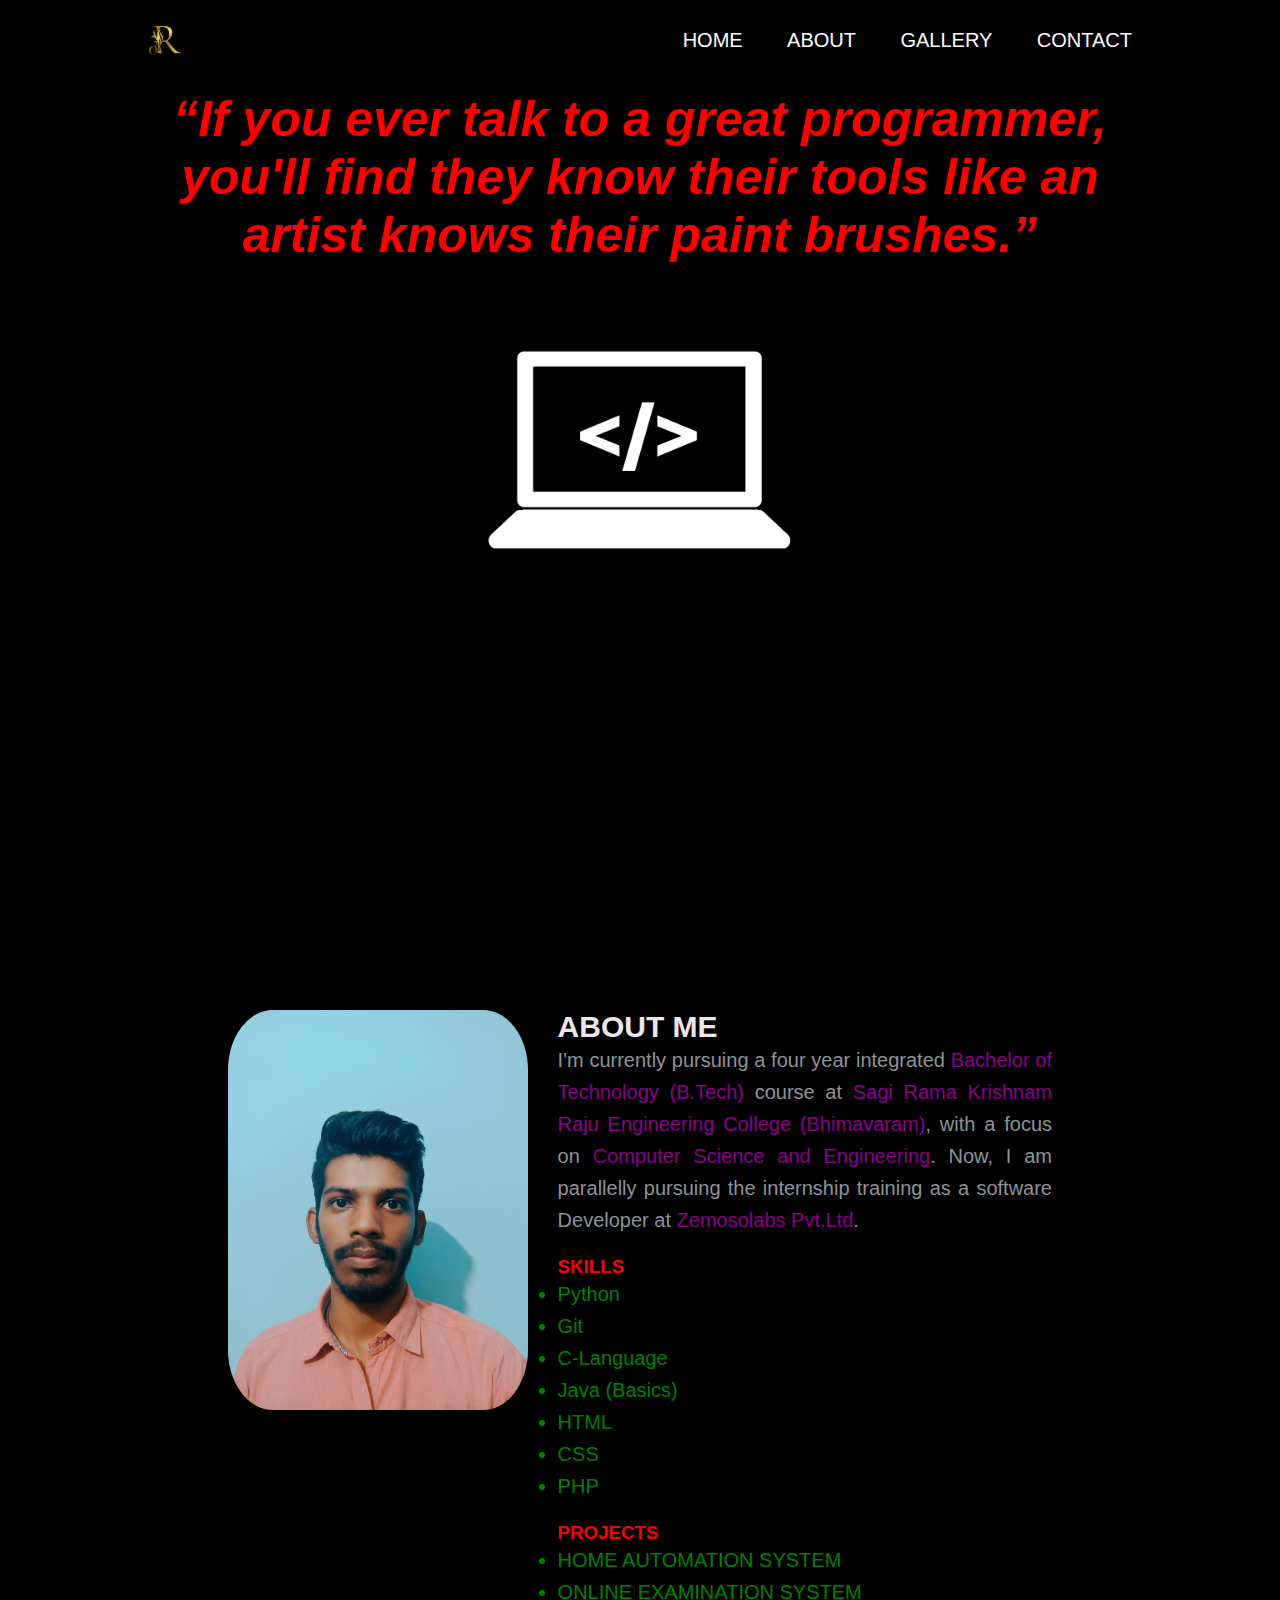
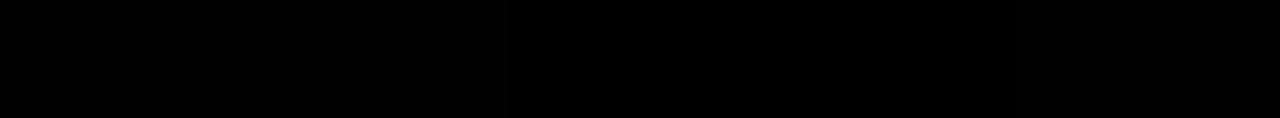
==== about.html @ e36330ff "uploaded new files" ====
<!DOCTYPE html>
<html lang="en-US">
<head>
    <title>About</title>
    <meta name="viewport" content="width=device-width" initial-scale=1.0" />
    <meta charset="utf-8" />
    <link rel="stylesheet" href="./styles/style.css" />
</head>
<body>
    <div id="header">
        <div class="container">
            <nav>
                <img src="./images/logo.jpg" width="60" height="60" class="logo">
                <ul>
                    <li><a href="index.html">HOME</a></li>
                    <li><a href="#about">ABOUT</a></li>
                    <li><a href="gallery.html">GALLERY</a></li>
                    <li><a href="contact.html">CONTACT</a></li>
                </ul>
            </nav>
            <div class="header-text">
                <h1><span><center><em>“If you ever talk to a great programmer, you'll find they know their tools like an artist knows their paint brushes.”</em></center></span></h1>
            </div>
        </div>
    </div>


    <div id="about">
        <div class="container">
            <div class="row">
              <div class="col1">
                  <img src="./images/casual.jpg" class="profile" alt="Profile"/>
              </div>
              <div class="col2">
                  <h1 class="title">ABOUT ME</h1>
                  <p class="topic">I'm currently pursuing a four year integrated <span>Bachelor of Technology (B.Tech)</span> course at <span>Sagi Rama Krishnam Raju Engineering College (Bhimavaram)</span>, with a focus on <span>Computer Science and Engineering</span>. Now, I am parallelly pursuing the internship training as a software Developer at <span>Zemosolabs Pvt.Ltd</span>.</p>
                  <div class="skill">
                      <h3>SKILLS</h3>
                      <ul>
                          <li>Python</li>
                          <li>Git</li>
                          <li>C-Language</li>
                          <li>Java (Basics)</li>
                          <li>HTML</li>
                          <li>CSS</li>
                          <li>PHP</li>
                      </ul>
                      <div class="project">
                      <h3>PROJECTS</h3>
                      <ul>
                          <li>HOME AUTOMATION SYSTEM</li>
                          <li>ONLINE EXAMINATION SYSTEM</li>
                      </ul>
                  </div>
              </div>
              </div>
            </div>
        </div>
    </div>
</body>
</html>
---- styles/style.css ----
*{
  margin:0;
  padding:0;
  font-family: 'Poppins', sans-serif;
  box-sizing: border-box;
}

html{
  scroll-behavior: smooth;
}
body{
  background: #070808;
  color: white;
}

.logo{
  width: 75px;
  border-radius: 50%;
}
/*-------------header--------------------*/

#header{
  width: 100%;
  height: 100vh;
  background-image: url(../images/bg2.jpg);
  background-size: cover;
  background-position: center ;
}

.container{
  padding: 10px 10%;
}

nav{
  display: flex;
  align-items: center;
  justify-content: space-between;
  flex-wrap: wrap;
}

nav ul li{
  display: inline-block;
  list-style: none;
  margin: 10px 20px;
}

nav ul li a{
  color:#fff;
  text-decoration: none;
  font-size: 20px;
  position: relative;
}

nav ul li a::after{
  content: '';
  background: #ff004f;
  width: 0%;
  height: 3px;
  left: 0;
  bottom: -6px;
  position:absolute;
  transition: 0.5s;
}

nav ul li a:hover::after{
  width: 100%;
}

.header-text{
  margin-top: 20px;
  font-size: 20px;
}

.header-text h1{
  margin-top: 20px;
  font-size: 50px;
}

.header-text h1 span{
  color: red;
}




/*---------------------about-----------------------*/

#about{
  background-color: hwb(0 0% 100% / 0.907);
  color: rgb(141, 148, 152);
}

.row{
  margin: 100px;
  display: flex;
  justify-content: space-between;
  flex-wrap: wrap;
}

.col1{
  flex-basis:35%;
}

.col2{
  flex-basis:60%;
}

.title{
  font-size: 30px;
  font-weight: bold;
  color: #ece6e6;
}

.profile{
  border-radius: 15%;
  width: 300px;
}

.topic{
  line-height: 32px;
  text-align: justify;
  font-size: 20px;
}

.topic span{
  margin-top: 30px;
  color: darkmagenta;
}

.skill h3{
  margin-top: 20px;
  color:hsl(0, 100%, 50%);
}

.skill ul li{
  line-height:  32px;;
  color:green;
  font-size: 20px;
}


.project{
  margin-top: 20px;
  color:hsl(0, 100%, 50%);
}

.project ul li{
  line-height:  32px;;
  color:green;
  font-size: 20px;
}


/*--------------gallery------------------*/

#gallery{
  padding: 70px;
  background: darkslategrey;
}

.containers{
  padding-left: 48px;
  display: flex;
  max-width: 1200px;
  width:100%;
  flex-wrap: wrap;
  gap: 50px;
  align-content: center;
  justify-content: space-between;
  
}

.galhead h1{
  color: hsl(0, 12%, 95%);
  text-align: center;
}


.containers img{
 
  width:200px ;
  height:200px;
  object-fit: cover;
  object-position: bottom;
  
}

.containers img:hover{
  cursor: pointer;
  transition: 0.5s;
  opacity: 0.5;
}




/*-----------------contact---------------*/
#contact{
  background-color:hwb(178 2% 88%);
  padding: 30px 0;
}

.colc2{
align-items: center;
}

.colc1{
  text-align: center;
}

.colc1 h1{
  text-align: center;
  color:#eaefeb;
}

.colc1 img{
  border-radius: 60%;
}
.colc1 p{
  text-align: center;
  line-height: 60px;
  color:#e5e3e5;
  font-weight: bold;
  font-size: 23px;
  color: rgb(232, 184, 72);
}

.colc2 form{
  width: 100%;
  }

.coc2 h1{
  text-align: center;
}

form input, form textarea{
  width:100%;
  outline:none;
  border:0;
  background: #262626;
  margin: 15px 0;
  padding: 15px;
  font-size: 18px;
  color:#e5e3e5;
}


.btn.btn2{
  display: inline-block;
  background: #ef0909;
  font-size: 20px;
  font-weight: bold;
  padding: 20px 20px;
}

.btn:hover{
  background-color: rgba(10, 225, 31, 0.605);
}


.social img{
  border-radius: 60%;
}





/*--------------for small screens------------------*/

@media only screen and (max-width :600px){


  .logo{
    height: 19px;
    width: 19px;
    border-radius: 50%;
  }

  #header{
  background-image: url("../images/bg2.jpg");
  }


  nav{
    display: flex;
    align-items: center;
    justify-content:space-between;
    flex-wrap: wrap;
  }
  
  nav ul li{
    display: inline-block;
    list-style: none;
    margin: 10px 15px;
  }
  
  nav ul li a{
    color:#fff;
    text-decoration: none;
    font-size: 10px;
    position: relative;
  }
  
  nav ul li a::after{
    content: '';
    background: #ff004f;
    width: 0%;
    height: 3px;
    left: 0;
    bottom: -6px;
    position:absolute;
    transition: 0.5s;
  }
  
  nav ul li a:hover::after{
    width: 100%;
  }


  .header-text{
  margin-top: 19%;
  font-size: 12px;
}

.header-text h1{
  font-size: 25px;
}

/*---------about---------------*/
.title{
  font-size: 15px;
  font-weight: bold;
  color: #ece6e6;
}

.profile{
  border-radius: 15%;
  width: 150px;
}

.topic{
  line-height: 20px;
  text-align:justify;
  font-size: 10px;
}

.topic span{
  margin-top: 30px;
  color: darkmagenta;
}

.skill h3{
  margin-top: 20px;
  color:hsl(0, 100%, 50%);
}

.skill ul li{
  line-height: 18px;;
  color:green;
  font-size: 12px;
}


.project {
  margin-top: 20px;
  color:hsl(0, 100%, 50%);
}

.project ul li{
  line-height:  18px;;
  color:green;
  font-size: 12px;
}


/*------------contact--------------*/
.btn.btn2{
  display: inline-block;
  background: #ef0909;
  font-size: 15px;
  font-weight: bold;
  padding: 10px 20px;
}

.colc1 h1{
  font-size: 20px;
  text-align: center;
  color:#eaefeb;
}

.colc1 img{
  width:20px;
  height: 20px;
  border-radius: 60%;
}
.colc1 p{
  text-align: center;
  line-height: 30px;
  color:#e5e3e5;
  font-weight: bold;
  font-size: 18px;
  color: rgb(232, 184, 72);
}




}
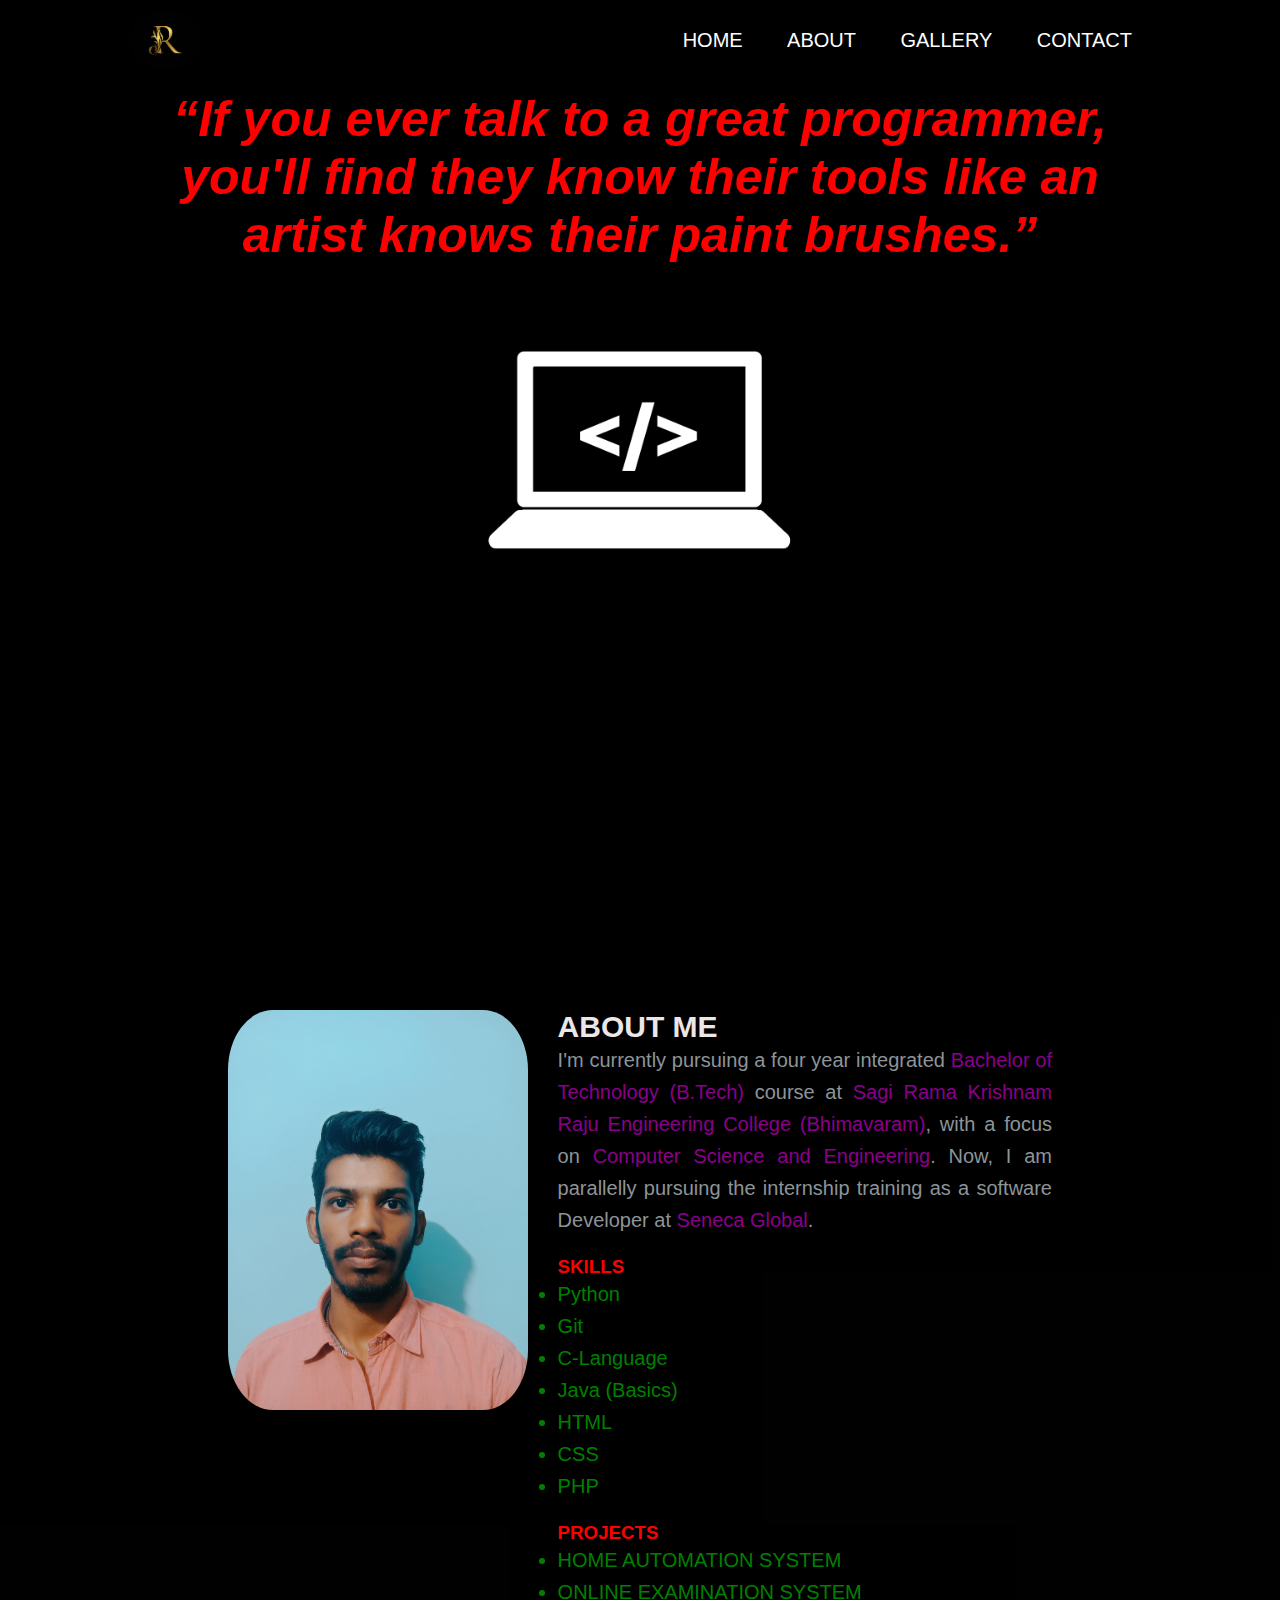
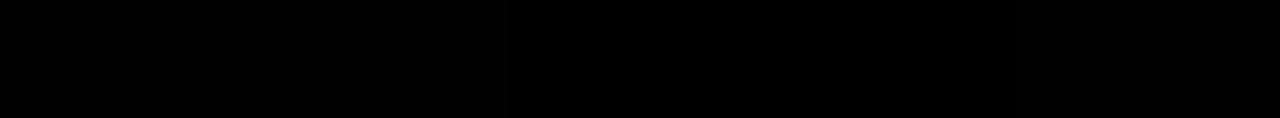
==== commit 9315e2f1: "Update about.html" ====
--- a/about.html
+++ b/about.html
@@ -33,7 +33,7 @@
               </div>
               <div class="col2">
                   <h1 class="title">ABOUT ME</h1>
-                  <p class="topic">I'm currently pursuing a four year integrated <span>Bachelor of Technology (B.Tech)</span> course at <span>Sagi Rama Krishnam Raju Engineering College (Bhimavaram)</span>, with a focus on <span>Computer Science and Engineering</span>. Now, I am parallelly pursuing the internship training as a software Developer at <span>Zemosolabs Pvt.Ltd</span>.</p>
+                  <p class="topic">I'm currently pursuing a four year integrated <span>Bachelor of Technology (B.Tech)</span> course at <span>Sagi Rama Krishnam Raju Engineering College (Bhimavaram)</span>, with a focus on <span>Computer Science and Engineering</span>. Now, I am parallelly pursuing the internship training as a software Developer at <span>Seneca Global</span>.</p>
                   <div class="skill">
                       <h3>SKILLS</h3>
                       <ul>
@@ -58,4 +58,4 @@
         </div>
     </div>
 </body>
-</html>+</html>
